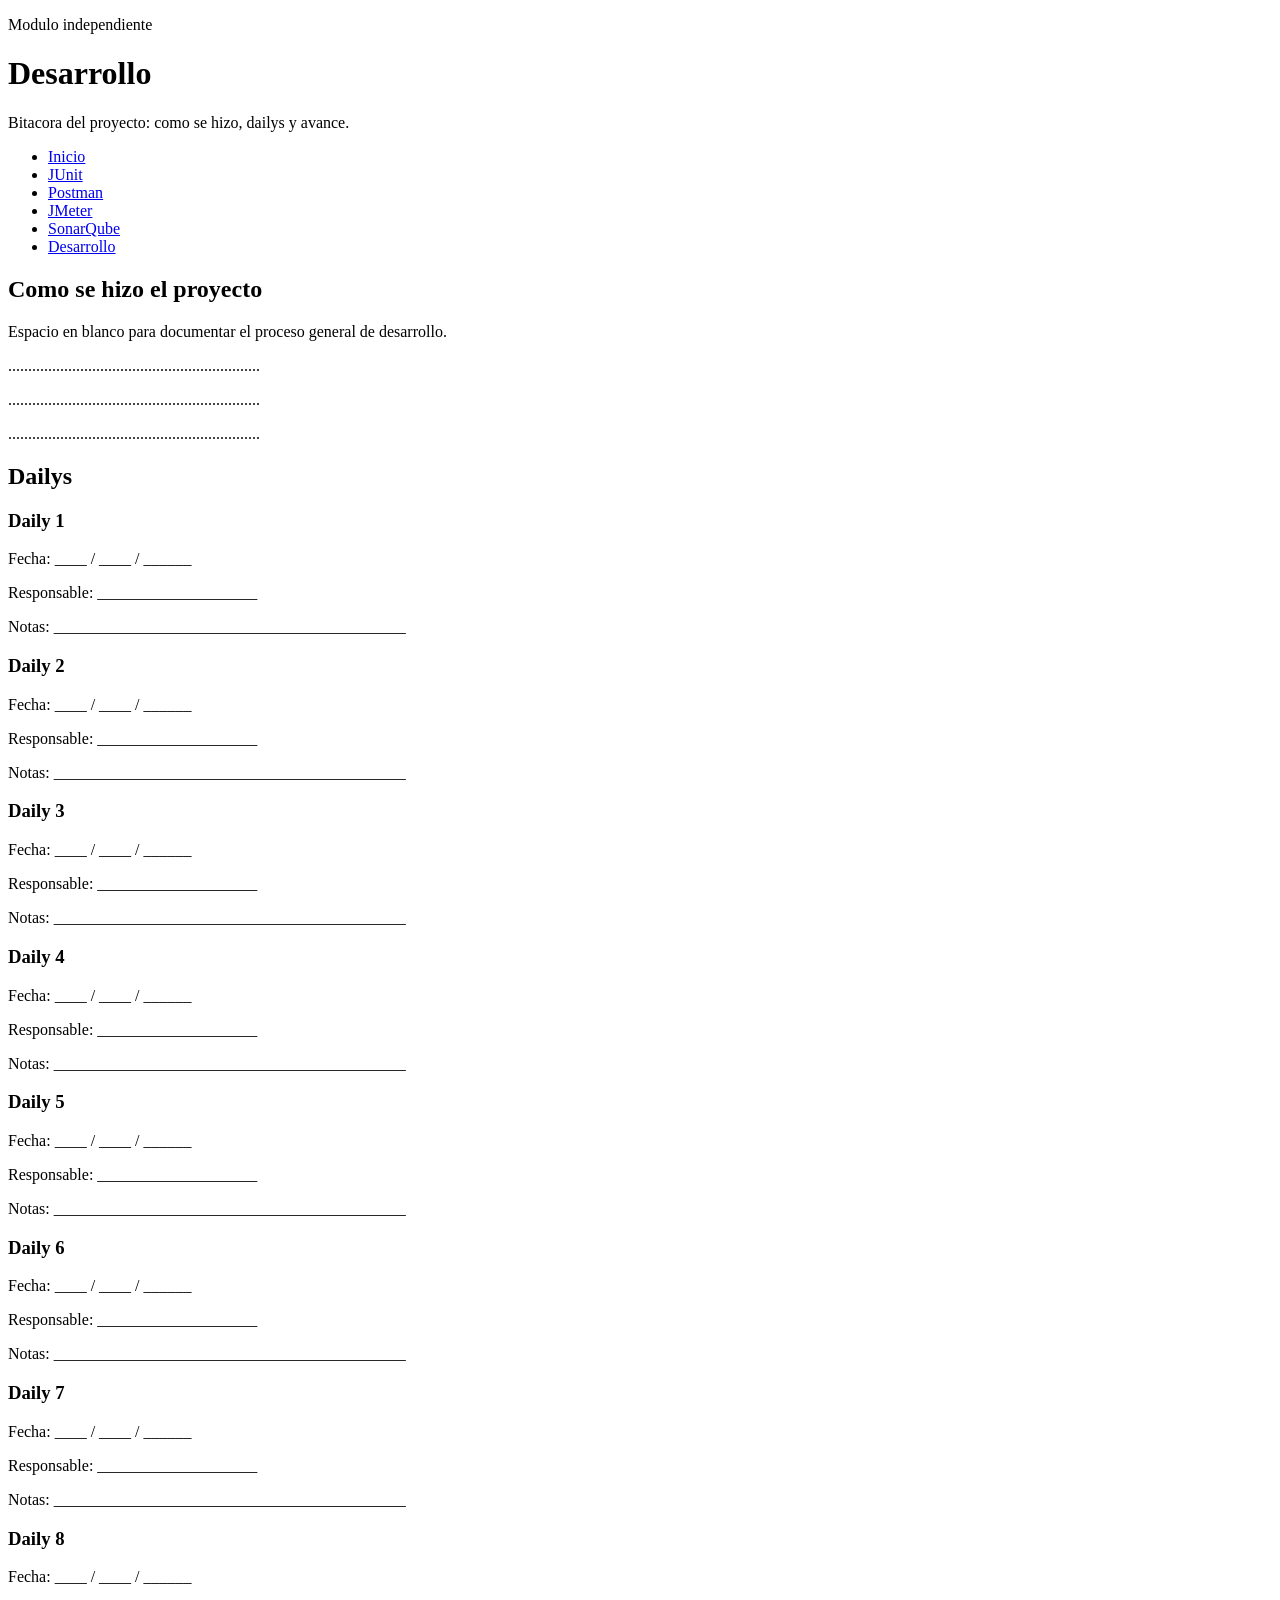
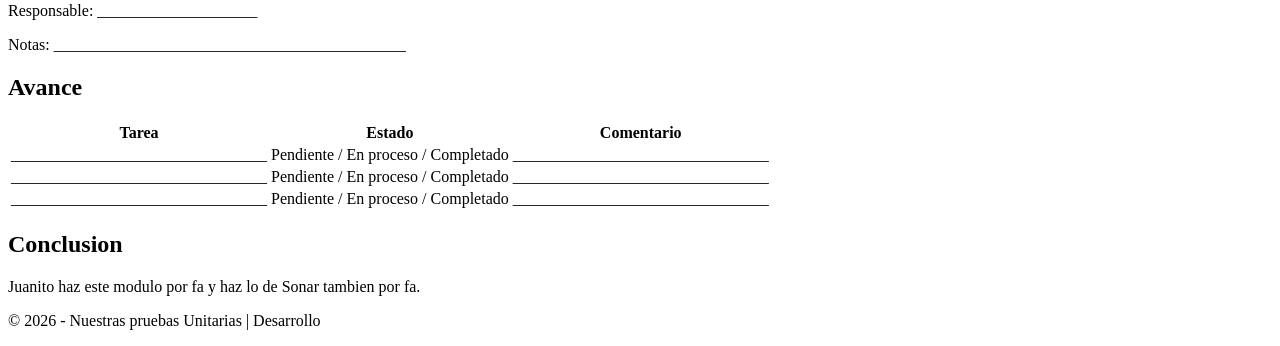
==== src/main/resources/static/desarrollo.html @ 6099b07c "adaptacion a primera entrega del proyecto" ====
<!DOCTYPE html>
<html lang="es">
<head>
    <meta charset="UTF-8">
    <meta name="viewport" content="width=device-width, initial-scale=1.0">
    <meta name="description" content="Desarrollo y conclusion - Nuestras pruebas Unitarias">
    <title>Desarrollo | Nuestras pruebas Unitarias</title>
    <link rel="stylesheet" href="/css/styles.css">
</head>
<body>
<header>
    <div class="header-content">
        <p class="badge">Modulo independiente</p>
        <h1>Desarrollo</h1>
        <p>Bitacora del proyecto: como se hizo, dailys y avance.</p>
    </div>
</header>

<nav>
    <ul>
        <li><a href="/index.html">Inicio</a></li>
        <li><a href="/junit.html">JUnit</a></li>
        <li><a href="/postman.html">Postman</a></li>
        <li><a href="/jmeter.html">JMeter</a></li>
        <li><a href="/sonarqube.html">SonarQube</a></li>
        <li><a href="/desarrollo.html">Desarrollo</a></li>
    </ul>
</nav>

<main>
    <section class="panel process-card">
        <h2>Como se hizo el proyecto</h2>
        <p>Espacio en blanco para documentar el proceso general de desarrollo.</p>
        <p>...............................................................</p>
        <p>...............................................................</p>
        <p>...............................................................</p>
    </section>

    <section class="panel">
        <h2>Dailys</h2>
        <div class="process-grid">
            <article class="process-card">
                <h3>Daily 1</h3>
                <p>Fecha: ____ / ____ / ______</p>
                <p>Responsable: ____________________</p>
                <p>Notas: ____________________________________________</p>
            </article>
            <article class="process-card">
                <h3>Daily 2</h3>
                <p>Fecha: ____ / ____ / ______</p>
                <p>Responsable: ____________________</p>
                <p>Notas: ____________________________________________</p>
            </article>
            <article class="process-card">
                <h3>Daily 3</h3>
                <p>Fecha: ____ / ____ / ______</p>
                <p>Responsable: ____________________</p>
                <p>Notas: ____________________________________________</p>
            </article>
            <article class="process-card">
                <h3>Daily 4</h3>
                <p>Fecha: ____ / ____ / ______</p>
                <p>Responsable: ____________________</p>
                <p>Notas: ____________________________________________</p>
            </article>
            <article class="process-card">
                <h3>Daily 5</h3>
                <p>Fecha: ____ / ____ / ______</p>
                <p>Responsable: ____________________</p>
                <p>Notas: ____________________________________________</p>
            </article>
            <article class="process-card">
                <h3>Daily 6</h3>
                <p>Fecha: ____ / ____ / ______</p>
                <p>Responsable: ____________________</p>
                <p>Notas: ____________________________________________</p>
            </article>
            <article class="process-card">
                <h3>Daily 7</h3>
                <p>Fecha: ____ / ____ / ______</p>
                <p>Responsable: ____________________</p>
                <p>Notas: ____________________________________________</p>
            </article>
            <article class="process-card">
                <h3>Daily 8</h3>
                <p>Fecha: ____ / ____ / ______</p>
                <p>Responsable: ____________________</p>
                <p>Notas: ____________________________________________</p>
            </article>
        </div>
    </section>

    <section class="panel">
        <h2>Avance</h2>
        <table>
            <tr>
                <th>Tarea</th>
                <th>Estado</th>
                <th>Comentario</th>
            </tr>
            <tr>
                <td>________________________________</td>
                <td>Pendiente / En proceso / Completado</td>
                <td>________________________________</td>
            </tr>
            <tr>
                <td>________________________________</td>
                <td>Pendiente / En proceso / Completado</td>
                <td>________________________________</td>
            </tr>
            <tr>
                <td>________________________________</td>
                <td>Pendiente / En proceso / Completado</td>
                <td>________________________________</td>
            </tr>
        </table>
    </section>

    <section class="panel process-card">
        <h2>Conclusion</h2>
        <p>Juanito haz este modulo por fa y haz lo de Sonar tambien por fa.</p>
    </section>
</main>

<footer>
    <p>&copy; 2026 - Nuestras pruebas Unitarias | Desarrollo</p>
</footer>
</body>
</html>
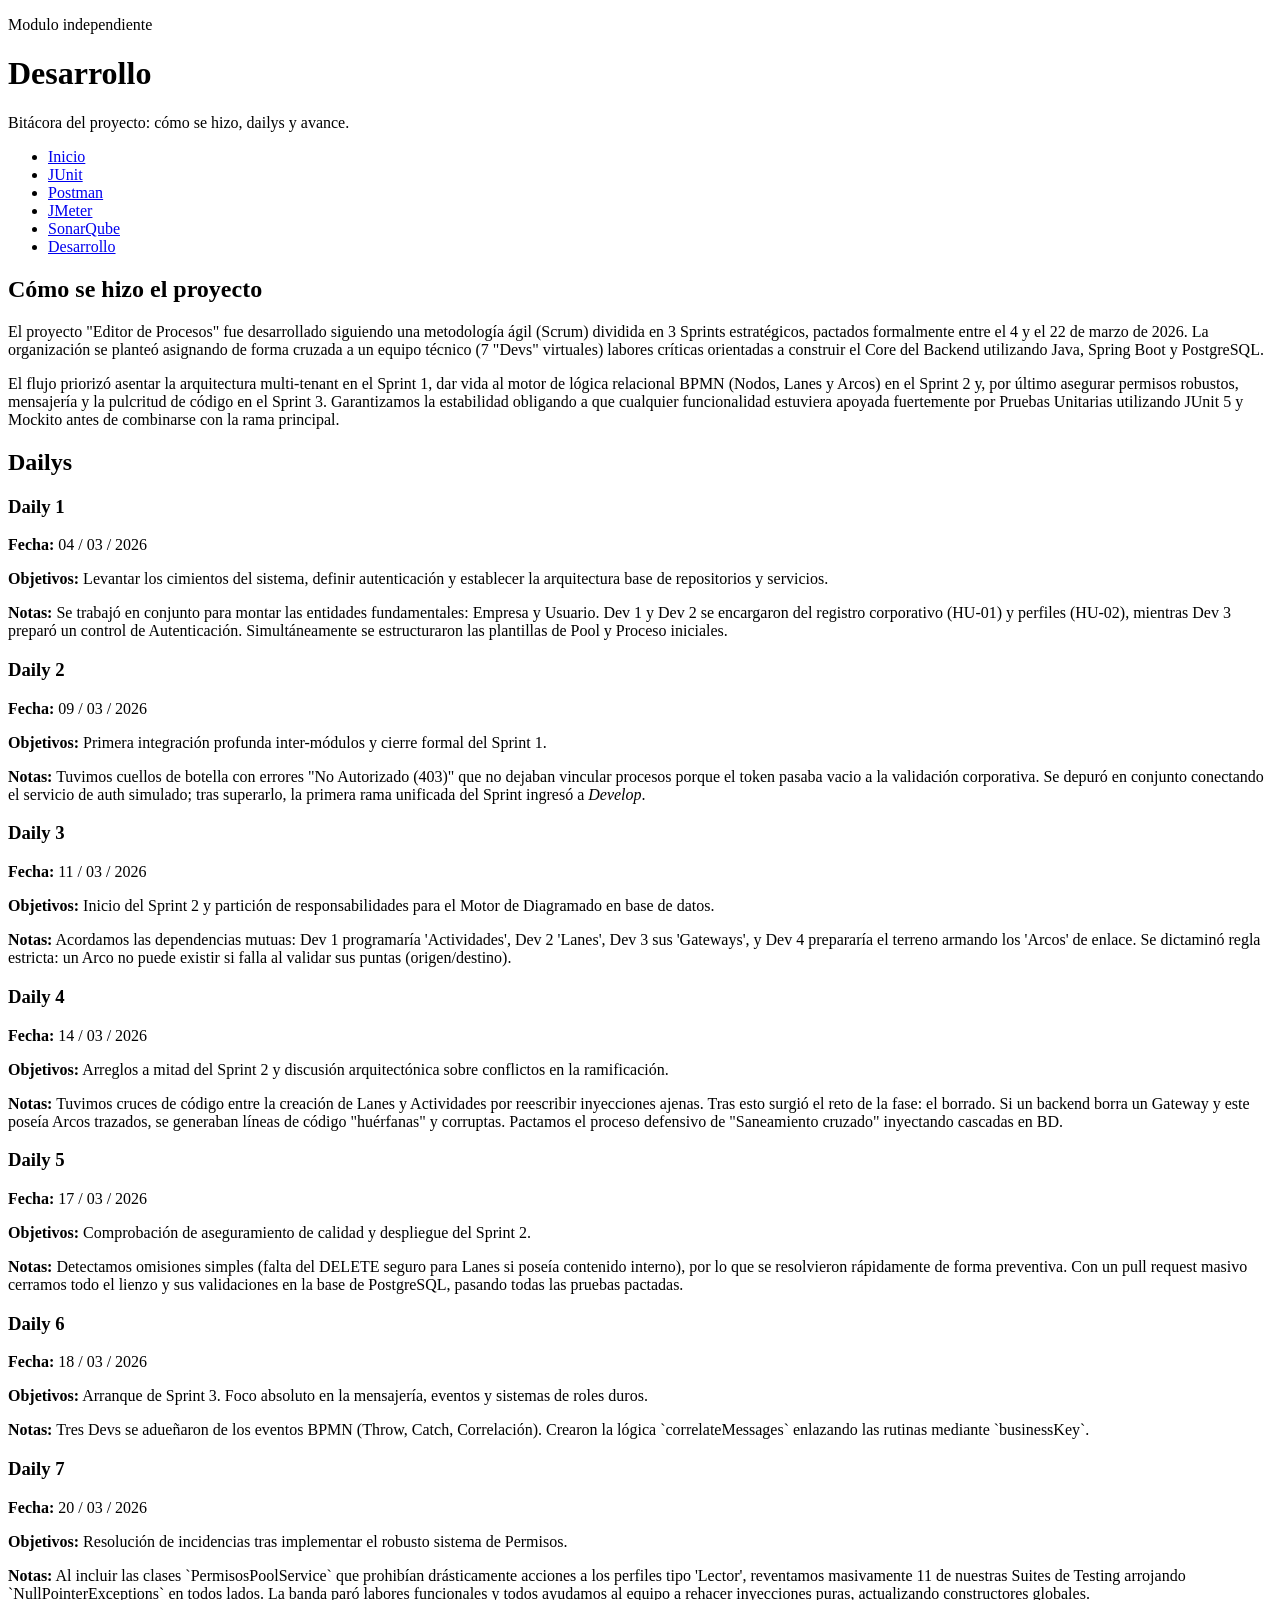
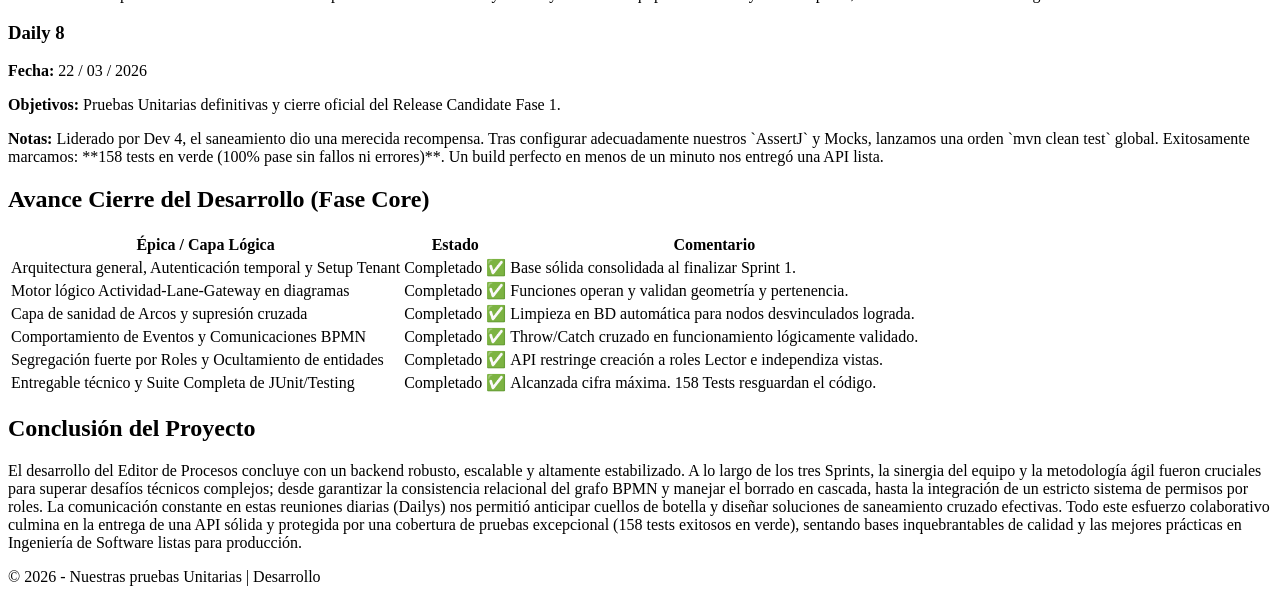
==== commit 44dce2f3: "Conclusiones" ====
--- a/src/main/resources/static/desarrollo.html
+++ b/src/main/resources/static/desarrollo.html
@@ -1,5 +1,6 @@
 <!DOCTYPE html>
 <html lang="es">
+
 <head>
     <meta charset="UTF-8">
     <meta name="viewport" content="width=device-width, initial-scale=1.0">
@@ -7,123 +8,184 @@
     <title>Desarrollo | Nuestras pruebas Unitarias</title>
     <link rel="stylesheet" href="/css/styles.css">
 </head>
+
 <body>
-<header>
-    <div class="header-content">
-        <p class="badge">Modulo independiente</p>
-        <h1>Desarrollo</h1>
-        <p>Bitacora del proyecto: como se hizo, dailys y avance.</p>
-    </div>
-</header>
+    <header>
+        <div class="header-content">
+            <p class="badge">Modulo independiente</p>
+            <h1>Desarrollo</h1>
+            <p>Bitácora del proyecto: cómo se hizo, dailys y avance.</p>
+        </div>
+    </header>
 
-<nav>
-    <ul>
-        <li><a href="/index.html">Inicio</a></li>
-        <li><a href="/junit.html">JUnit</a></li>
-        <li><a href="/postman.html">Postman</a></li>
-        <li><a href="/jmeter.html">JMeter</a></li>
-        <li><a href="/sonarqube.html">SonarQube</a></li>
-        <li><a href="/desarrollo.html">Desarrollo</a></li>
-    </ul>
-</nav>
+    <nav>
+        <ul>
+            <li><a href="/index.html">Inicio</a></li>
+            <li><a href="/junit.html">JUnit</a></li>
+            <li><a href="/postman.html">Postman</a></li>
+            <li><a href="/jmeter.html">JMeter</a></li>
+            <li><a href="/sonarqube.html">SonarQube</a></li>
+            <li><a href="/desarrollo.html">Desarrollo</a></li>
+        </ul>
+    </nav>
 
-<main>
-    <section class="panel process-card">
-        <h2>Como se hizo el proyecto</h2>
-        <p>Espacio en blanco para documentar el proceso general de desarrollo.</p>
-        <p>...............................................................</p>
-        <p>...............................................................</p>
-        <p>...............................................................</p>
-    </section>
+    <main>
+        <section class="panel process-card">
+            <h2>Cómo se hizo el proyecto</h2>
+            <p>El proyecto "Editor de Procesos" fue desarrollado siguiendo una metodología ágil (Scrum) dividida en
+                3 Sprints estratégicos, pactados formalmente entre el 4 y el 22 de marzo de 2026. La organización se
+                planteó asignando de forma cruzada a un equipo técnico (7 "Devs" virtuales) labores críticas orientadas
+                a construir el Core del Backend utilizando Java, Spring Boot y PostgreSQL.</p>
+            <p>El flujo priorizó asentar la arquitectura multi-tenant en el Sprint 1, dar vida al motor de lógica
+                relacional BPMN (Nodos, Lanes y Arcos) en el Sprint 2 y, por último asegurar permisos robustos,
+                mensajería y la pulcritud de código en el Sprint 3. Garantizamos la estabilidad obligando a que
+                cualquier funcionalidad estuviera apoyada fuertemente por Pruebas Unitarias utilizando JUnit 5 y Mockito
+                antes de combinarse con la rama principal.</p>
+        </section>
 
-    <section class="panel">
-        <h2>Dailys</h2>
-        <div class="process-grid">
-            <article class="process-card">
-                <h3>Daily 1</h3>
-                <p>Fecha: ____ / ____ / ______</p>
-                <p>Responsable: ____________________</p>
-                <p>Notas: ____________________________________________</p>
-            </article>
-            <article class="process-card">
-                <h3>Daily 2</h3>
-                <p>Fecha: ____ / ____ / ______</p>
-                <p>Responsable: ____________________</p>
-                <p>Notas: ____________________________________________</p>
-            </article>
-            <article class="process-card">
-                <h3>Daily 3</h3>
-                <p>Fecha: ____ / ____ / ______</p>
-                <p>Responsable: ____________________</p>
-                <p>Notas: ____________________________________________</p>
-            </article>
-            <article class="process-card">
-                <h3>Daily 4</h3>
-                <p>Fecha: ____ / ____ / ______</p>
-                <p>Responsable: ____________________</p>
-                <p>Notas: ____________________________________________</p>
-            </article>
-            <article class="process-card">
-                <h3>Daily 5</h3>
-                <p>Fecha: ____ / ____ / ______</p>
-                <p>Responsable: ____________________</p>
-                <p>Notas: ____________________________________________</p>
-            </article>
-            <article class="process-card">
-                <h3>Daily 6</h3>
-                <p>Fecha: ____ / ____ / ______</p>
-                <p>Responsable: ____________________</p>
-                <p>Notas: ____________________________________________</p>
-            </article>
-            <article class="process-card">
-                <h3>Daily 7</h3>
-                <p>Fecha: ____ / ____ / ______</p>
-                <p>Responsable: ____________________</p>
-                <p>Notas: ____________________________________________</p>
-            </article>
-            <article class="process-card">
-                <h3>Daily 8</h3>
-                <p>Fecha: ____ / ____ / ______</p>
-                <p>Responsable: ____________________</p>
-                <p>Notas: ____________________________________________</p>
-            </article>
-        </div>
-    </section>
+        <section class="panel">
+            <h2>Dailys</h2>
+            <div class="process-grid">
+                <article class="process-card">
+                    <h3>Daily 1</h3>
+                    <p><strong>Fecha:</strong> 04 / 03 / 2026</p>
+                    <p><strong>Objetivos:</strong> Levantar los cimientos del sistema, definir autenticación y
+                        establecer la arquitectura base de repositorios y servicios.</p>
+                    <p><strong>Notas:</strong> Se trabajó en conjunto para montar las entidades fundamentales: Empresa y
+                        Usuario. Dev 1 y Dev 2 se encargaron del registro corporativo (HU-01) y perfiles (HU-02),
+                        mientras Dev 3 preparó un control de Autenticación. Simultáneamente se estructuraron
+                        las plantillas de Pool y Proceso iniciales.</p>
+                </article>
+                <article class="process-card">
+                    <h3>Daily 2</h3>
+                    <p><strong>Fecha:</strong> 09 / 03 / 2026</p>
+                    <p><strong>Objetivos:</strong> Primera integración profunda inter-módulos y cierre formal del Sprint
+                        1.</p>
+                    <p><strong>Notas:</strong> Tuvimos cuellos de botella con errores "No Autorizado (403)" que no
+                        dejaban vincular procesos porque el token pasaba vacio a la validación corporativa. Se depuró en
+                        conjunto conectando el servicio de auth simulado; tras superarlo, la primera rama unificada del
+                        Sprint ingresó a <i>Develop</i>.</p>
+                </article>
+                <article class="process-card">
+                    <h3>Daily 3</h3>
+                    <p><strong>Fecha:</strong> 11 / 03 / 2026</p>
+                    <p><strong>Objetivos:</strong> Inicio del Sprint 2 y partición de responsabilidades para el Motor de
+                        Diagramado en base de datos.</p>
+                    <p><strong>Notas:</strong> Acordamos las dependencias mutuas: Dev 1 programaría 'Actividades', Dev 2
+                        'Lanes', Dev 3 sus 'Gateways', y Dev
+                        4 prepararía el terreno armando los 'Arcos' de enlace. Se dictaminó regla estricta: un Arco no
+                        puede existir si falla al validar sus puntas (origen/destino).</p>
+                </article>
+                <article class="process-card">
+                    <h3>Daily 4</h3>
+                    <p><strong>Fecha:</strong> 14 / 03 / 2026</p>
+                    <p><strong>Objetivos:</strong> Arreglos a mitad del Sprint 2 y discusión arquitectónica sobre
+                        conflictos en la ramificación.</p>
+                    <p><strong>Notas:</strong> Tuvimos cruces de código entre la creación de Lanes y Actividades por
+                        reescribir inyecciones ajenas. Tras esto surgió el reto de la fase: el borrado. Si un
+                        backend borra un Gateway y este poseía Arcos trazados, se generaban líneas de código "huérfanas"
+                        y corruptas. Pactamos el proceso defensivo de "Saneamiento cruzado" inyectando cascadas en BD.
+                    </p>
+                </article>
+                <article class="process-card">
+                    <h3>Daily 5</h3>
+                    <p><strong>Fecha:</strong> 17 / 03 / 2026</p>
+                    <p><strong>Objetivos:</strong> Comprobación de aseguramiento de calidad y despliegue del Sprint
+                        2.</p>
+                    <p><strong>Notas:</strong> Detectamos omisiones simples (falta del DELETE seguro para Lanes si
+                        poseía contenido interno), por lo que se resolvieron rápidamente de forma preventiva. Con un
+                        pull request masivo cerramos todo el lienzo y sus validaciones en la base de PostgreSQL, pasando
+                        todas las pruebas pactadas.</p>
+                </article>
+                <article class="process-card">
+                    <h3>Daily 6</h3>
+                    <p><strong>Fecha:</strong> 18 / 03 / 2026</p>
+                    <p><strong>Objetivos:</strong> Arranque de Sprint 3. Foco absoluto en la mensajería, eventos y
+                        sistemas de roles duros.</p>
+                    <p><strong>Notas:</strong> Tres Devs se adueñaron de los eventos BPMN (Throw, Catch, Correlación).
+                        Crearon la lógica `correlateMessages` enlazando las rutinas mediante `businessKey`.</p>
+                </article>
+                <article class="process-card">
+                    <h3>Daily 7</h3>
+                    <p><strong>Fecha:</strong> 20 / 03 / 2026</p>
+                    <p><strong>Objetivos:</strong> Resolución de incidencias tras implementar el robusto sistema de
+                        Permisos.</p>
+                    <p><strong>Notas:</strong> Al incluir las clases `PermisosPoolService` que prohibían drásticamente
+                        acciones a los perfiles tipo 'Lector', reventamos masivamente 11 de nuestras Suites de Testing
+                        arrojando `NullPointerExceptions` en todos lados. La banda paró labores funcionales y todos
+                        ayudamos al equipo a rehacer inyecciones puras, actualizando constructores globales.</p>
+                </article>
+                <article class="process-card">
+                    <h3>Daily 8</h3>
+                    <p><strong>Fecha:</strong> 22 / 03 / 2026</p>
+                    <p><strong>Objetivos:</strong> Pruebas Unitarias definitivas y cierre oficial del Release Candidate
+                        Fase 1.</p>
+                    <p><strong>Notas:</strong> Liderado por Dev 4, el saneamiento dio una merecida recompensa. Tras
+                        configurar adecuadamente nuestros `AssertJ` y Mocks, lanzamos una orden `mvn clean test` global.
+                        Exitosamente marcamos: **158 tests en verde (100% pase sin fallos ni errores)**. Un build
+                        perfecto en menos de un minuto nos entregó una API lista.</p>
+                </article>
+            </div>
+        </section>
 
-    <section class="panel">
-        <h2>Avance</h2>
-        <table>
-            <tr>
-                <th>Tarea</th>
-                <th>Estado</th>
-                <th>Comentario</th>
-            </tr>
-            <tr>
-                <td>________________________________</td>
-                <td>Pendiente / En proceso / Completado</td>
-                <td>________________________________</td>
-            </tr>
-            <tr>
-                <td>________________________________</td>
-                <td>Pendiente / En proceso / Completado</td>
-                <td>________________________________</td>
-            </tr>
-            <tr>
-                <td>________________________________</td>
-                <td>Pendiente / En proceso / Completado</td>
-                <td>________________________________</td>
-            </tr>
-        </table>
-    </section>
+        <section class="panel">
+            <h2>Avance Cierre del Desarrollo (Fase Core)</h2>
+            <table>
+                <tr>
+                    <th>Épica / Capa Lógica</th>
+                    <th>Estado</th>
+                    <th>Comentario</th>
+                </tr>
+                <tr>
+                    <td>Arquitectura general, Autenticación temporal y Setup Tenant</td>
+                    <td>Completado ✅</td>
+                    <td>Base sólida consolidada al finalizar Sprint 1.</td>
+                </tr>
+                <tr>
+                    <td>Motor lógico Actividad-Lane-Gateway en diagramas</td>
+                    <td>Completado ✅</td>
+                    <td>Funciones operan y validan geometría y pertenencia.</td>
+                </tr>
+                <tr>
+                    <td>Capa de sanidad de Arcos y supresión cruzada</td>
+                    <td>Completado ✅</td>
+                    <td>Limpieza en BD automática para nodos desvinculados lograda.</td>
+                </tr>
+                <tr>
+                    <td>Comportamiento de Eventos y Comunicaciones BPMN</td>
+                    <td>Completado ✅</td>
+                    <td>Throw/Catch cruzado en funcionamiento lógicamente validado.</td>
+                </tr>
+                <tr>
+                    <td>Segregación fuerte por Roles y Ocultamiento de entidades</td>
+                    <td>Completado ✅</td>
+                    <td>API restringe creación a roles Lector e independiza vistas.</td>
+                </tr>
+                <tr>
+                    <td>Entregable técnico y Suite Completa de JUnit/Testing</td>
+                    <td>Completado ✅</td>
+                    <td>Alcanzada cifra máxima. 158 Tests resguardan el código.</td>
+                </tr>
+            </table>
+        </section>
 
-    <section class="panel process-card">
-        <h2>Conclusion</h2>
-        <p>Juanito haz este modulo por fa y haz lo de Sonar tambien por fa.</p>
-    </section>
-</main>
+        <section class="panel process-card">
+            <h2>Conclusión del Proyecto</h2>
+            <p>El desarrollo del Editor de Procesos concluye con un backend robusto, escalable y altamente estabilizado.
+                A lo largo de los tres Sprints, la sinergia del equipo y la metodología ágil fueron cruciales para
+                superar desafíos técnicos complejos; desde garantizar la consistencia relacional del grafo BPMN y
+                manejar el borrado en cascada, hasta la integración de un estricto sistema de permisos por roles. La
+                comunicación constante en estas reuniones diarias (Dailys) nos permitió anticipar cuellos de botella y
+                diseñar soluciones de saneamiento cruzado efectivas. Todo este esfuerzo colaborativo culmina en la
+                entrega de una API sólida y protegida por una cobertura de pruebas excepcional (158 tests exitosos en
+                verde), sentando bases inquebrantables de calidad y las mejores prácticas en Ingeniería de Software
+                listas para producción.</p>
+        </section>
+    </main>
 
-<footer>
-    <p>&copy; 2026 - Nuestras pruebas Unitarias | Desarrollo</p>
-</footer>
+    <footer>
+        <p>&copy; 2026 - Nuestras pruebas Unitarias | Desarrollo</p>
+    </footer>
 </body>
-</html>
+
+</html>
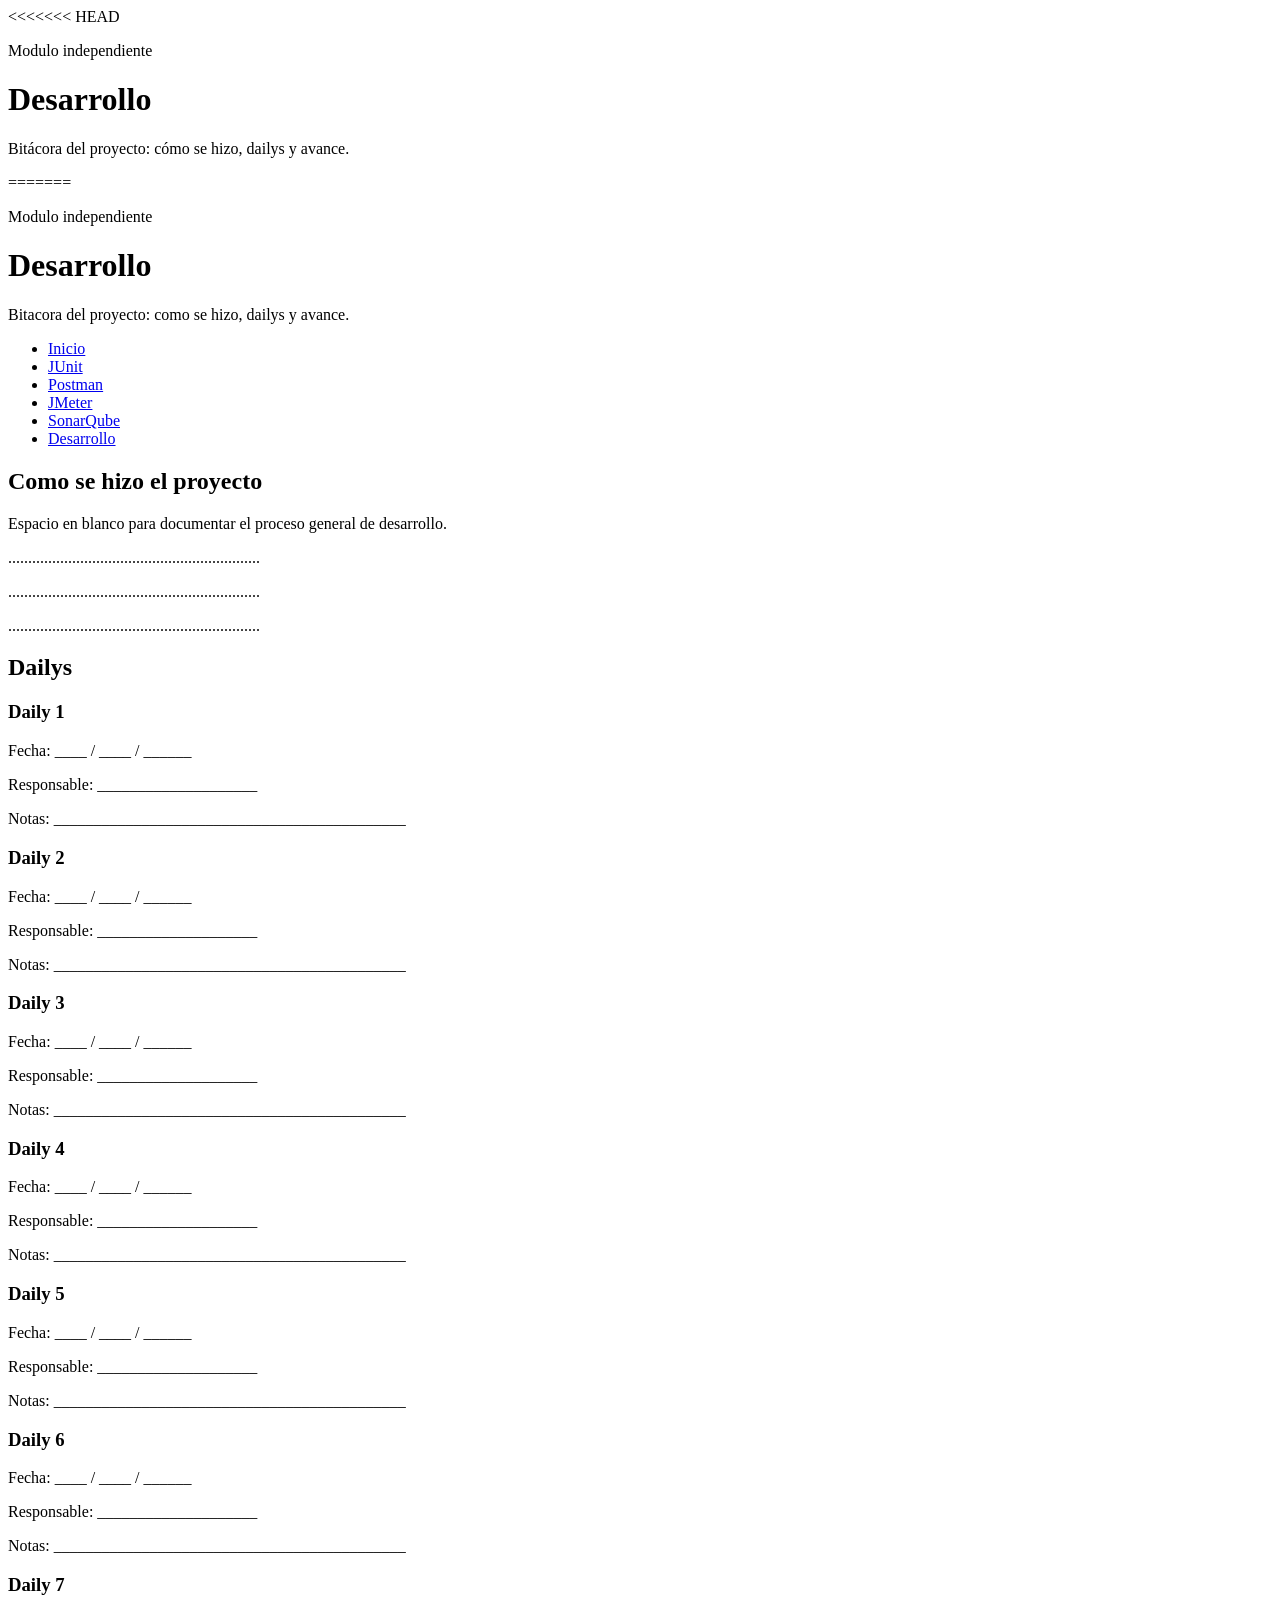
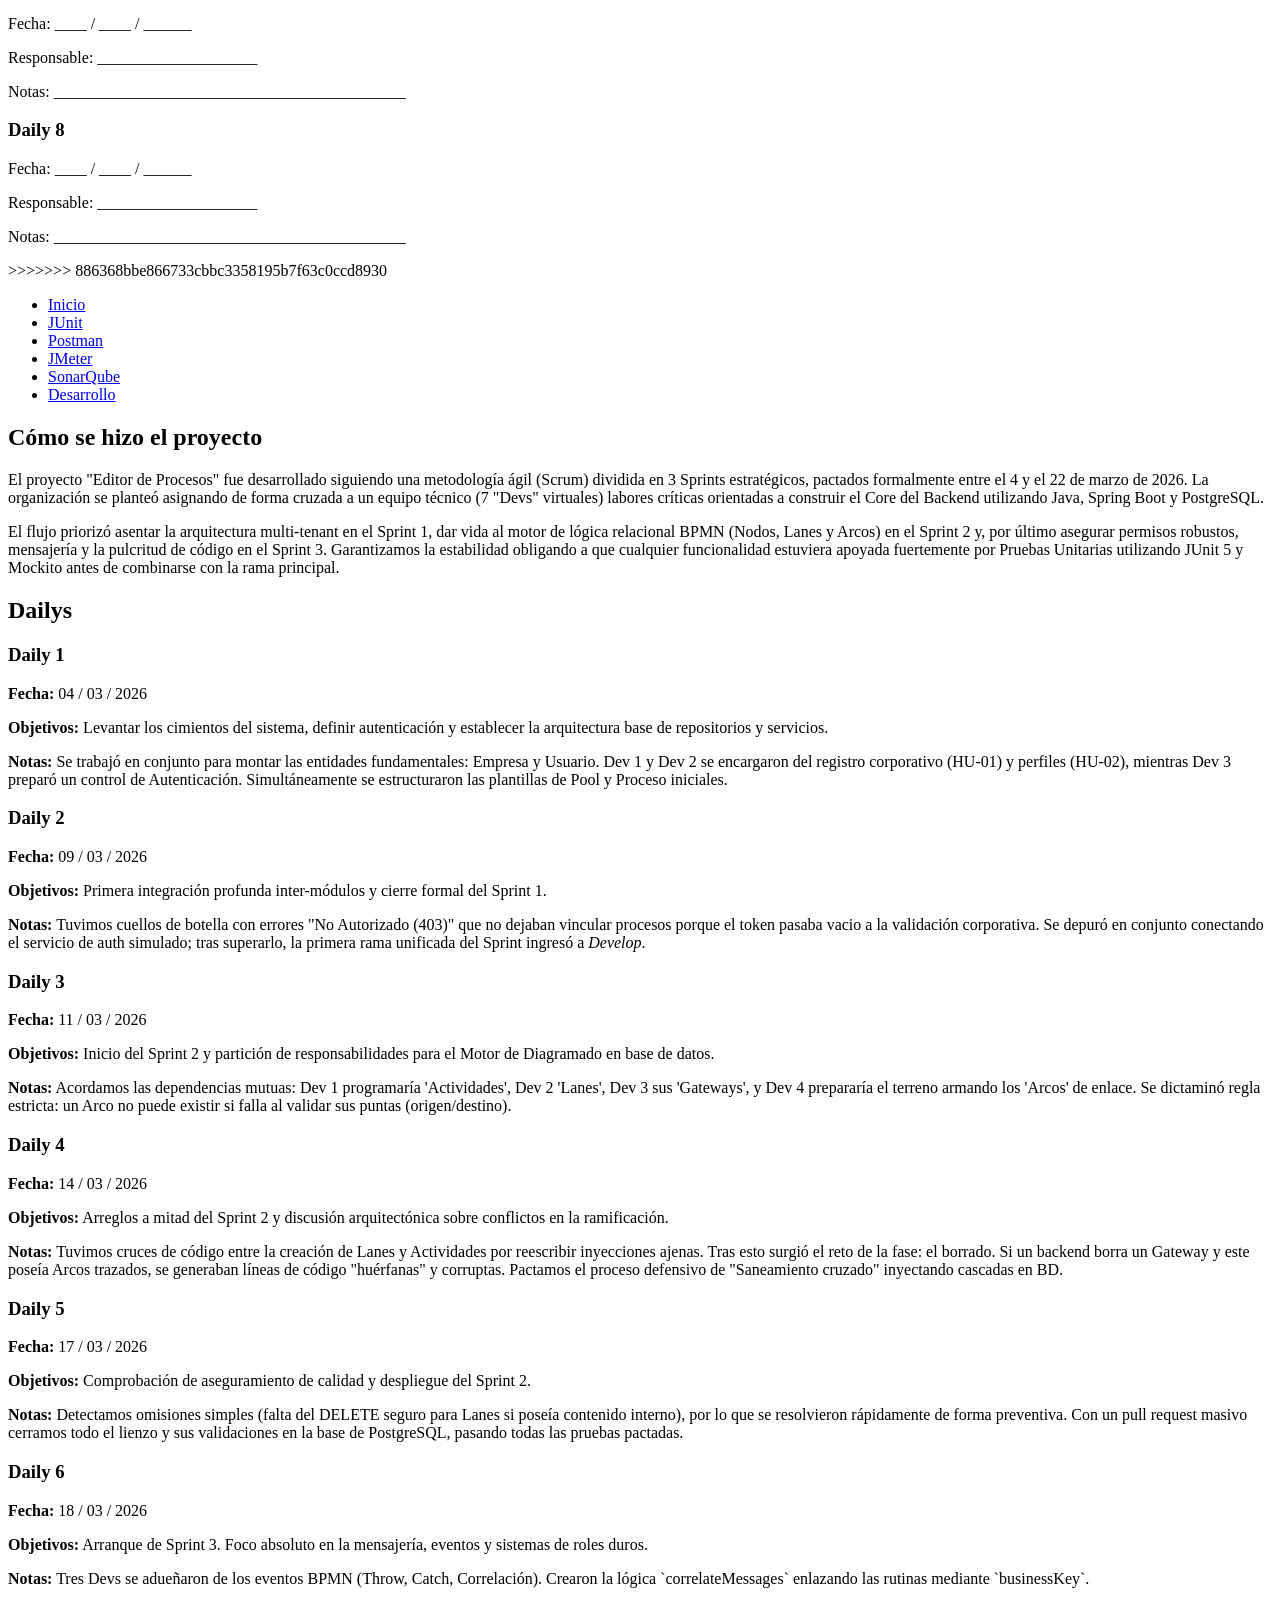
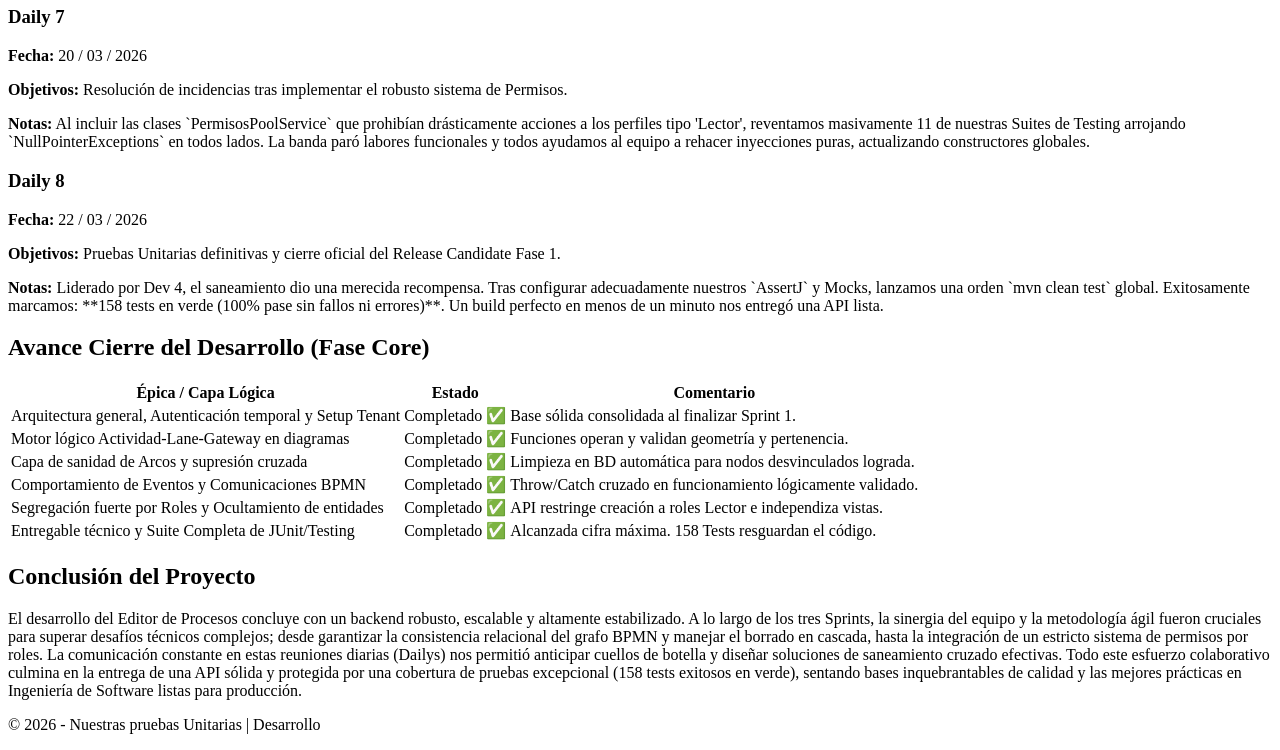
==== commit b96e41a2: "Merge branch 'main' of https://github.com/JuanS-Urbano/DesarroloWeb_Wiki" ====
--- a/src/main/resources/static/desarrollo.html
+++ b/src/main/resources/static/desarrollo.html
@@ -6,15 +6,97 @@
     <meta name="viewport" content="width=device-width, initial-scale=1.0">
     <meta name="description" content="Desarrollo y conclusion - Nuestras pruebas Unitarias">
     <title>Desarrollo | Nuestras pruebas Unitarias</title>
-    <link rel="stylesheet" href="/css/styles.css">
+    <link rel="stylesheet" href="/css/tests_styles.css">
 </head>
 
 <body>
+<<<<<<< HEAD
     <header>
         <div class="header-content">
             <p class="badge">Modulo independiente</p>
             <h1>Desarrollo</h1>
             <p>Bitácora del proyecto: cómo se hizo, dailys y avance.</p>
+=======
+<header>
+    <div class="header-content">
+        <p class="badge">Modulo independiente</p>
+        <h1>Desarrollo</h1>
+        <p>Bitacora del proyecto: como se hizo, dailys y avance.</p>
+    </div>
+</header>
+
+<nav>
+    <ul>
+        <li><a href="/tests.html">Inicio</a></li>
+        <li><a href="/junit.html">JUnit</a></li>
+        <li><a href="/postman.html">Postman</a></li>
+        <li><a href="/jmeter.html">JMeter</a></li>
+        <li><a href="/sonarqube.html">SonarQube</a></li>
+        <li><a href="/desarrollo.html">Desarrollo</a></li>
+    </ul>
+</nav>
+
+<main>
+    <section class="panel process-card">
+        <h2>Como se hizo el proyecto</h2>
+        <p>Espacio en blanco para documentar el proceso general de desarrollo.</p>
+        <p>...............................................................</p>
+        <p>...............................................................</p>
+        <p>...............................................................</p>
+    </section>
+
+    <section class="panel">
+        <h2>Dailys</h2>
+        <div class="process-grid">
+            <article class="process-card">
+                <h3>Daily 1</h3>
+                <p>Fecha: ____ / ____ / ______</p>
+                <p>Responsable: ____________________</p>
+                <p>Notas: ____________________________________________</p>
+            </article>
+            <article class="process-card">
+                <h3>Daily 2</h3>
+                <p>Fecha: ____ / ____ / ______</p>
+                <p>Responsable: ____________________</p>
+                <p>Notas: ____________________________________________</p>
+            </article>
+            <article class="process-card">
+                <h3>Daily 3</h3>
+                <p>Fecha: ____ / ____ / ______</p>
+                <p>Responsable: ____________________</p>
+                <p>Notas: ____________________________________________</p>
+            </article>
+            <article class="process-card">
+                <h3>Daily 4</h3>
+                <p>Fecha: ____ / ____ / ______</p>
+                <p>Responsable: ____________________</p>
+                <p>Notas: ____________________________________________</p>
+            </article>
+            <article class="process-card">
+                <h3>Daily 5</h3>
+                <p>Fecha: ____ / ____ / ______</p>
+                <p>Responsable: ____________________</p>
+                <p>Notas: ____________________________________________</p>
+            </article>
+            <article class="process-card">
+                <h3>Daily 6</h3>
+                <p>Fecha: ____ / ____ / ______</p>
+                <p>Responsable: ____________________</p>
+                <p>Notas: ____________________________________________</p>
+            </article>
+            <article class="process-card">
+                <h3>Daily 7</h3>
+                <p>Fecha: ____ / ____ / ______</p>
+                <p>Responsable: ____________________</p>
+                <p>Notas: ____________________________________________</p>
+            </article>
+            <article class="process-card">
+                <h3>Daily 8</h3>
+                <p>Fecha: ____ / ____ / ______</p>
+                <p>Responsable: ____________________</p>
+                <p>Notas: ____________________________________________</p>
+            </article>
+>>>>>>> 886368bbe866733cbbc3358195b7f63c0ccd8930
         </div>
     </header>
 
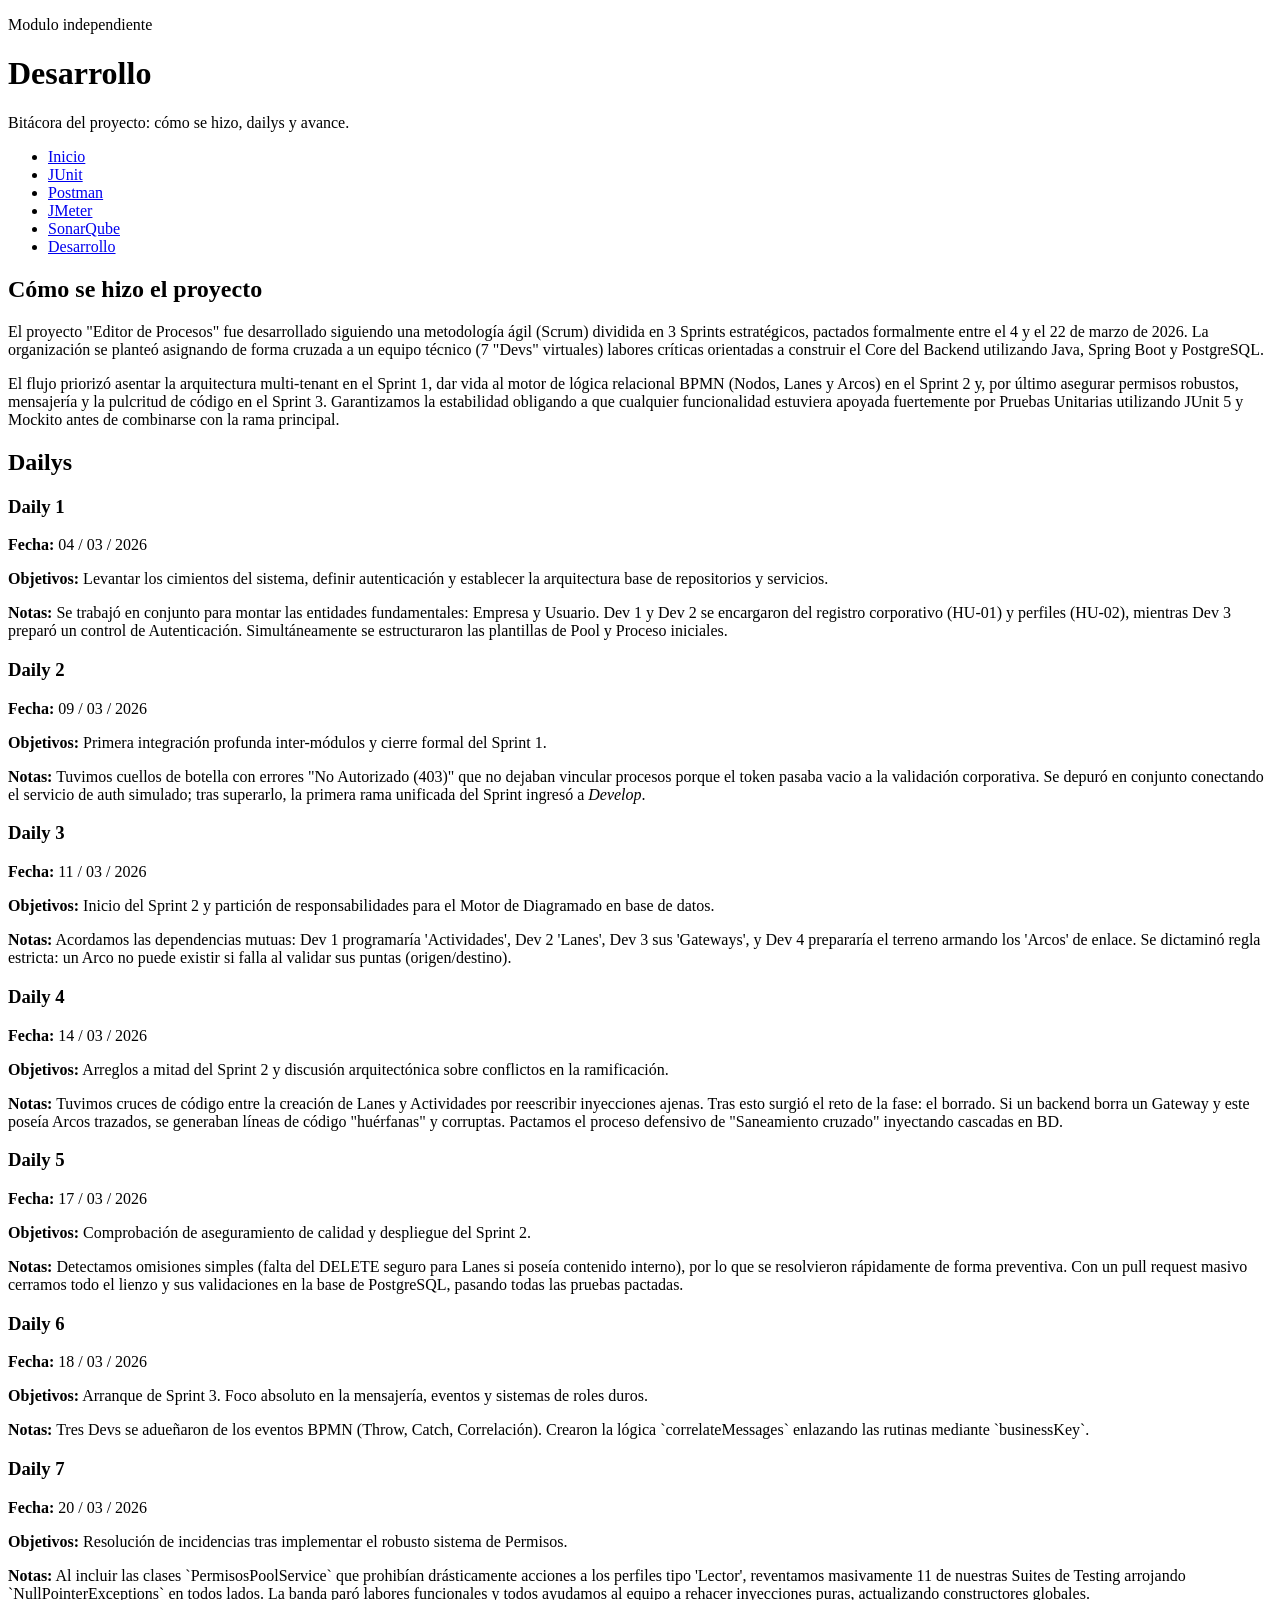
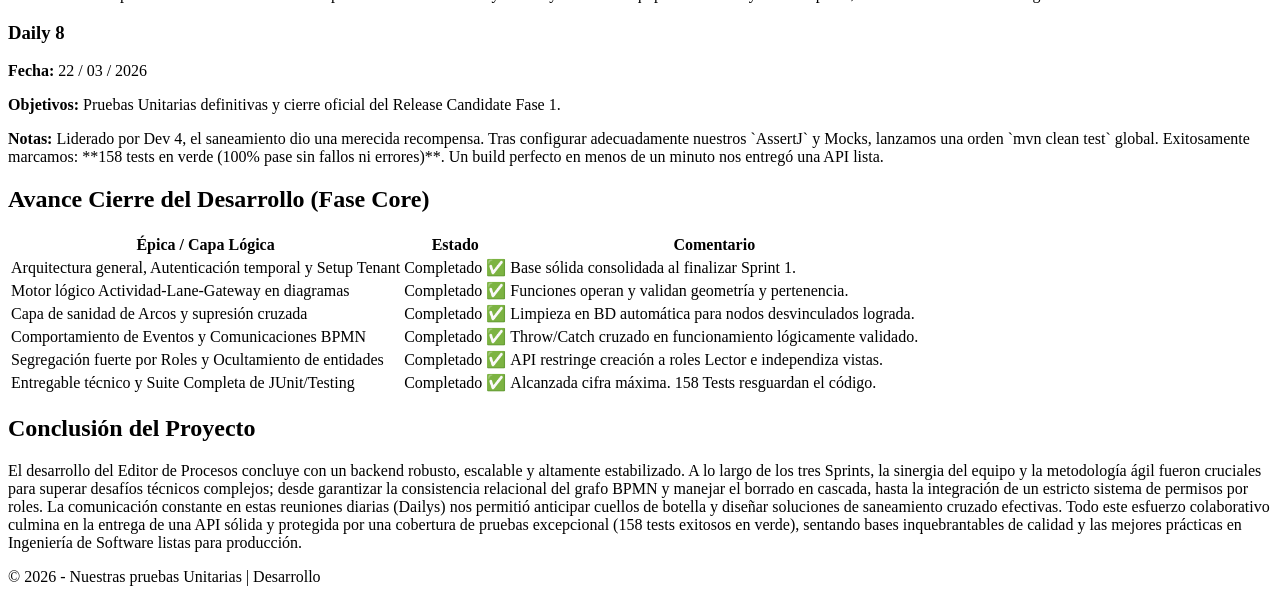
==== commit 5de968b1: "Correcion entrega" ====
--- a/src/main/resources/static/desarrollo.html
+++ b/src/main/resources/static/desarrollo.html
@@ -6,97 +6,15 @@
     <meta name="viewport" content="width=device-width, initial-scale=1.0">
     <meta name="description" content="Desarrollo y conclusion - Nuestras pruebas Unitarias">
     <title>Desarrollo | Nuestras pruebas Unitarias</title>
-    <link rel="stylesheet" href="/css/tests_styles.css">
+    <link rel="stylesheet" href="/css/styles.css">
 </head>
 
 <body>
-<<<<<<< HEAD
     <header>
         <div class="header-content">
             <p class="badge">Modulo independiente</p>
             <h1>Desarrollo</h1>
             <p>Bitácora del proyecto: cómo se hizo, dailys y avance.</p>
-=======
-<header>
-    <div class="header-content">
-        <p class="badge">Modulo independiente</p>
-        <h1>Desarrollo</h1>
-        <p>Bitacora del proyecto: como se hizo, dailys y avance.</p>
-    </div>
-</header>
-
-<nav>
-    <ul>
-        <li><a href="/tests.html">Inicio</a></li>
-        <li><a href="/junit.html">JUnit</a></li>
-        <li><a href="/postman.html">Postman</a></li>
-        <li><a href="/jmeter.html">JMeter</a></li>
-        <li><a href="/sonarqube.html">SonarQube</a></li>
-        <li><a href="/desarrollo.html">Desarrollo</a></li>
-    </ul>
-</nav>
-
-<main>
-    <section class="panel process-card">
-        <h2>Como se hizo el proyecto</h2>
-        <p>Espacio en blanco para documentar el proceso general de desarrollo.</p>
-        <p>...............................................................</p>
-        <p>...............................................................</p>
-        <p>...............................................................</p>
-    </section>
-
-    <section class="panel">
-        <h2>Dailys</h2>
-        <div class="process-grid">
-            <article class="process-card">
-                <h3>Daily 1</h3>
-                <p>Fecha: ____ / ____ / ______</p>
-                <p>Responsable: ____________________</p>
-                <p>Notas: ____________________________________________</p>
-            </article>
-            <article class="process-card">
-                <h3>Daily 2</h3>
-                <p>Fecha: ____ / ____ / ______</p>
-                <p>Responsable: ____________________</p>
-                <p>Notas: ____________________________________________</p>
-            </article>
-            <article class="process-card">
-                <h3>Daily 3</h3>
-                <p>Fecha: ____ / ____ / ______</p>
-                <p>Responsable: ____________________</p>
-                <p>Notas: ____________________________________________</p>
-            </article>
-            <article class="process-card">
-                <h3>Daily 4</h3>
-                <p>Fecha: ____ / ____ / ______</p>
-                <p>Responsable: ____________________</p>
-                <p>Notas: ____________________________________________</p>
-            </article>
-            <article class="process-card">
-                <h3>Daily 5</h3>
-                <p>Fecha: ____ / ____ / ______</p>
-                <p>Responsable: ____________________</p>
-                <p>Notas: ____________________________________________</p>
-            </article>
-            <article class="process-card">
-                <h3>Daily 6</h3>
-                <p>Fecha: ____ / ____ / ______</p>
-                <p>Responsable: ____________________</p>
-                <p>Notas: ____________________________________________</p>
-            </article>
-            <article class="process-card">
-                <h3>Daily 7</h3>
-                <p>Fecha: ____ / ____ / ______</p>
-                <p>Responsable: ____________________</p>
-                <p>Notas: ____________________________________________</p>
-            </article>
-            <article class="process-card">
-                <h3>Daily 8</h3>
-                <p>Fecha: ____ / ____ / ______</p>
-                <p>Responsable: ____________________</p>
-                <p>Notas: ____________________________________________</p>
-            </article>
->>>>>>> 886368bbe866733cbbc3358195b7f63c0ccd8930
         </div>
     </header>
 
